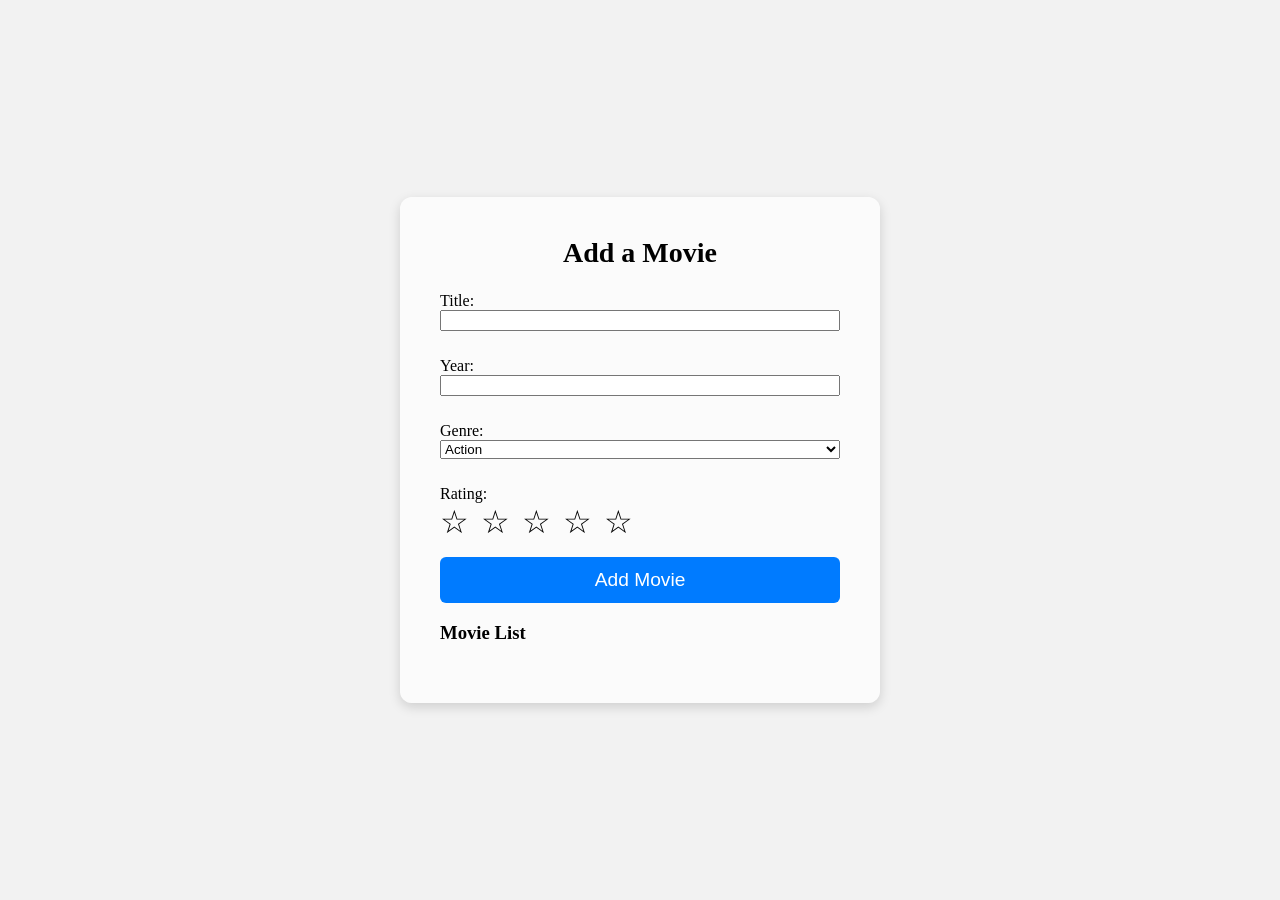
==== public/Q4_1GStrontiumTan.html @ 58ec305e "4graded1" ====
<!DOCTYPE html>
<html lang="en">
<head>
<meta charset="UTF-8">
<meta name="viewport" content="width=device-width, initial-scale=1.0">
<title>Add a Movie</title>

    <style>
       
        body {
            display: flex;
            justify-content: center;
            align-items: center;
            height: 100vh;
            margin: 0;
            background: #f2f2f2;
        }

        #bg-video {
            position: fixed;
            top: 0;
            left: 0;
            width: 100%;
            height: 100%;
            object-fit: cover;
            z-index: -1;
        }

        .container {
            background: rgba(255, 255, 255, 0.7);
            padding: 2.5rem;
            border-radius: 12px;
            box-shadow: 0 4px 12px rgba(0, 0, 0, 0.15);
            width: 400px;
            max-width: 90%;
        }

  
        h2 {
            font-size: 1.75rem;
            text-align: center;
            margin-top: 0;
        }

       
        .stars {
            font-size: 2rem;
            display: inline-block;
        }
        .star {
            cursor: pointer;
            margin-right: 0.25rem;
            transition: color 0.2s;
            color: #000;
        }
        .star.filled {
            color: #000;
        }
        .star.empty {
            color: #000;
        }

       
        label {
            display: block;
            margin-top: 0.5rem;
        }
        input, select, button {
            width: 100%;
            box-sizing: border-box;
        }

        #addMovieBtn {
            font-size: 1.2rem;
            padding: 0.75rem;
            margin-top: 1rem;
            background: #007bff;
            color: white;
            border: none;
            border-radius: 6px;
            cursor: pointer;
            transition: transform 0.2s, box-shadow 0.2s;
        }

        #addMovieBtn:hover {
            transform: translateY(-3px);
            box-shadow: 0 6px 12px rgba(0, 0, 0, 0.2);
        }
    </style>
</head>

<body>

<video autoplay muted loop id="bg-video">
    <source src="./yes.mp4" type="video/mp4">
    Your browser does not support the video tag.
</video>

<div class="container">

    <h2>Add a Movie</h2>

    <form id="movieForm">

        <label for="title">Title:</label>
        <input type="text" id="title" name="title">

        <br><br>

        <label for="year">Year:</label>
        <input type="text" id="year" name="year">

        <br><br>

        <label for="genre">Genre:</label>
        <select id="genre" name="genre">
            <option>Action</option>
            <option>Comedy</option>
            <option>Drama</option>
            <option>Horror</option>
            <option>Sci-Fi</option>
        </select>

        <br><br>

        <label>Rating:</label>
        <div class="stars">
            <span class="star">☆</span>
            <span class="star">☆</span>
            <span class="star">☆</span>
            <span class="star">☆</span>
            <span class="star">☆</span>
        </div>

        <br>

        <button type="button" id="addMovieBtn">Add Movie</button>

    </form>

    <h3>Movie List</h3>

    <div id="movieList">
        
    </div>

</div>

<script>

let rating = 0;
let movies = [];
const stars = document.querySelectorAll('.star');
const movieList = document.getElementById('movieList');
const addBtn = document.getElementById('addMovieBtn');

// saved movies so it still appears after leaving
let saved = localStorage.getItem('movies');
if (saved) {
    try { movies = JSON.parse(saved); } catch(e){movies = [];}    
    for (let i = 0; i < movies.length; i++) {
        let m = movies[i];
        let div = document.createElement('div');
        let s = '';
        for (let j = 0; j < m.rating; j++) { s += '★'; }
        div.textContent = m.title + ' (' + m.year + ') - ' + m.genre + ', Rating: ' + s;
        movieList.appendChild(div);
    }
}


for (let i = 0; i < stars.length; i++) {
    stars[i].classList.add('empty');
    (function(idx){
        stars[idx].addEventListener('click', function(){
            rating = idx + 1;
            for (let k = 0; k < stars.length; k++){
                if (k <= idx) {
                    stars[k].textContent = '★';
                    stars[k].classList.remove('empty');
                    stars[k].classList.add('filled');
                } else {
                    stars[k].textContent = '☆';
                    stars[k].classList.remove('filled');
                    stars[k].classList.add('empty');
                }
            }
        });
    })(i);
}

addBtn.addEventListener('click', function(){
    let title = document.getElementById('title').value;
    let year = document.getElementById('year').value;
    let genre = document.getElementById('genre').value;
    if (!title || !year || rating === 0) {
        alert('Please fill everything');
        return;
    }
    let movie = {title:title, year:year, genre:genre, rating:rating};
    movies.push(movie);
    localStorage.setItem('movies', JSON.stringify(movies));
    let div = document.createElement('div');
    let s = '';
    for (let j = 0; j < rating; j++) { s += '★'; }
    div.textContent = title + ' (' + year + ') - ' + genre + ', Rating: ' + s;
    movieList.appendChild(div);
    document.getElementById('movieForm').reset();
    rating = 0;
    for (let k = 0; k < stars.length; k++){
        stars[k].textContent = '☆';
        stars[k].classList.remove('filled');
        stars[k].classList.add('empty');
    }
});
</script>

</body>
</html>
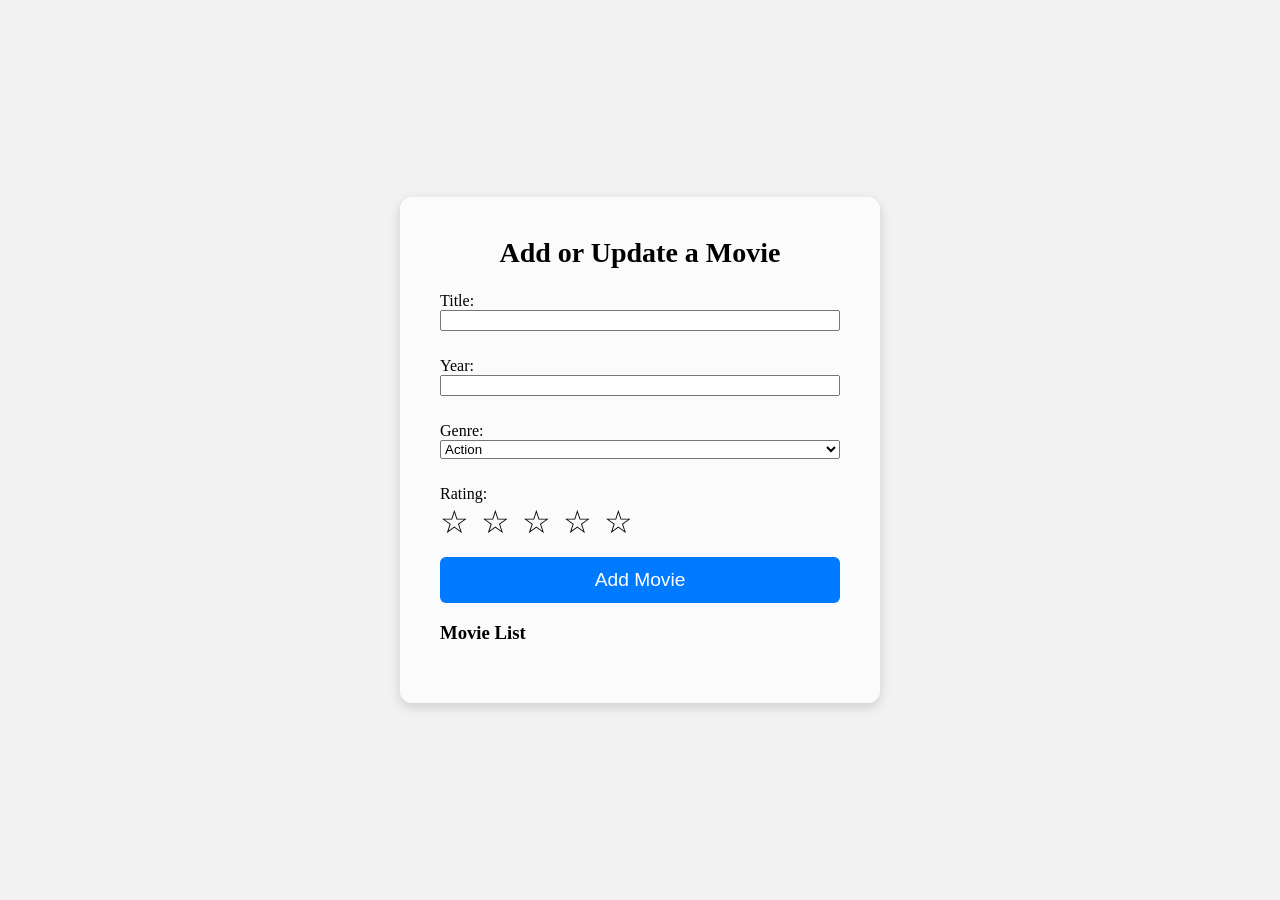
==== commit dad8a99b: "2g final" ====
--- a/public/Q4_1GStrontiumTan.html
+++ b/public/Q4_1GStrontiumTan.html
@@ -14,6 +14,7 @@
             height: 100vh;
             margin: 0;
             background: #f2f2f2;
+            font-family: 'Trebuchet MS', 'Lucida Sans Unicode';
         }
 
         #bg-video {
@@ -98,7 +99,7 @@
 
 <div class="container">
 
-    <h2>Add a Movie</h2>
+    <h2>Add or Update a Movie</h2>
 
     <form id="movieForm">
 
@@ -150,69 +151,119 @@
 
 let rating = 0;
 let movies = [];
+
 const stars = document.querySelectorAll('.star');
 const movieList = document.getElementById('movieList');
 const addBtn = document.getElementById('addMovieBtn');
 
-// saved movies so it still appears after leaving
+function renderMovies() {
+    movieList.innerHTML = '';
+
+    for (let i = 0; i < movies.length; i++) {
+        let m = movies[i];
+
+        let div = document.createElement('div');
+
+        let starsText = '';
+        for (let j = 0; j < m.rating; j++) {
+            starsText += '★';
+        }
+
+        div.innerHTML =
+            m.title + ' (' + m.year + ') - ' + m.genre +
+            ', Rating: ' + starsText +
+            ' <button onclick="deleteMovie(' + i + ')">Delete</button>';
+
+        movieList.appendChild(div);
+    }
+
+    localStorage.setItem('movies', JSON.stringify(movies));
+}
+
+
 let saved = localStorage.getItem('movies');
 if (saved) {
-    try { movies = JSON.parse(saved); } catch(e){movies = [];}    
-    for (let i = 0; i < movies.length; i++) {
-        let m = movies[i];
-        let div = document.createElement('div');
-        let s = '';
-        for (let j = 0; j < m.rating; j++) { s += '★'; }
-        div.textContent = m.title + ' (' + m.year + ') - ' + m.genre + ', Rating: ' + s;
-        movieList.appendChild(div);
-    }
+    movies = JSON.parse(saved);
+    renderMovies();
 }
 
 
 for (let i = 0; i < stars.length; i++) {
-    stars[i].classList.add('empty');
-    (function(idx){
-        stars[idx].addEventListener('click', function(){
-            rating = idx + 1;
-            for (let k = 0; k < stars.length; k++){
-                if (k <= idx) {
-                    stars[k].textContent = '★';
-                    stars[k].classList.remove('empty');
-                    stars[k].classList.add('filled');
-                } else {
-                    stars[k].textContent = '☆';
-                    stars[k].classList.remove('filled');
-                    stars[k].classList.add('empty');
-                }
+    stars[i].addEventListener('click', function () {
+
+        rating = i + 1;
+
+        for (let k = 0; k < stars.length; k++) {
+
+            if (k <= i) {
+                stars[k].textContent = '★';
+            } else {
+                stars[k].textContent = '☆';
             }
-        });
-    })(i);
-}
-
-addBtn.addEventListener('click', function(){
-    let title = document.getElementById('title').value;
+
+        }
+    });
+}
+
+
+addBtn.addEventListener('click', function () {
+
+    let title = document.getElementById('title').value.trim();
     let year = document.getElementById('year').value;
     let genre = document.getElementById('genre').value;
+
     if (!title || !year || rating === 0) {
-        alert('Please fill everything');
+        alert('Please fill everything before adding ❤️');
         return;
     }
-    let movie = {title:title, year:year, genre:genre, rating:rating};
-    movies.push(movie);
-    localStorage.setItem('movies', JSON.stringify(movies));
-    let div = document.createElement('div');
-    let s = '';
-    for (let j = 0; j < rating; j++) { s += '★'; }
-    div.textContent = title + ' (' + year + ') - ' + genre + ', Rating: ' + s;
-    movieList.appendChild(div);
+
+    let found = false;
+
+    for (let i = 0; i < movies.length; i++) {
+
+        if (movies[i].title.toLowerCase() === title.toLowerCase()) {
+
+            movies[i].year = year;
+            movies[i].genre = genre;
+
+            movies[i].rating =
+                Math.round((movies[i].rating + rating) / 2);
+
+            found = true;
+            break;
+        }
+    }
+
+    if (!found) {
+        movies.push({
+            title: title,
+            year: year,
+            genre: genre,
+            rating: rating
+        });
+    }
+
+    renderMovies();
+
     document.getElementById('movieForm').reset();
+
     rating = 0;
-    for (let k = 0; k < stars.length; k++){
+
+    for (let k = 0; k < stars.length; k++) {
         stars[k].textContent = '☆';
-        stars[k].classList.remove('filled');
-        stars[k].classList.add('empty');
     }
 });
+
+
+function deleteMovie(index) {
+
+    if (confirm("Are you sure you want to delete?")) {
+
+        movies.splice(index, 1);
+
+        renderMovies();
+    }
+}
 </script>
 
 </body>
